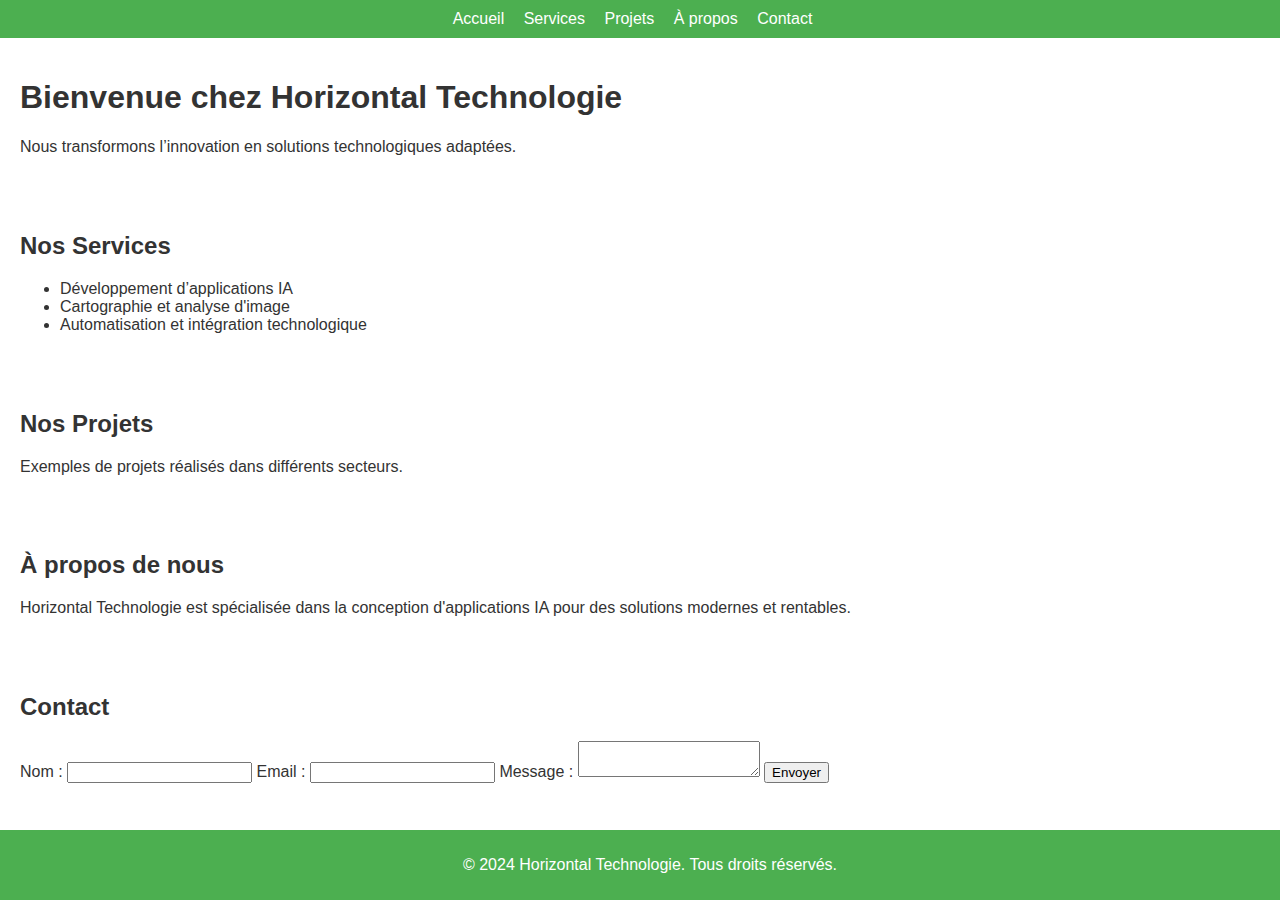
==== index.html @ e24859ce "Add files via upload" ====
<!DOCTYPE html>
<html lang="fr">
<head>
  <meta charset="UTF-8">
  <meta name="viewport" content="width=device-width, initial-scale=1.0">
  <title>Horizontal Technologie</title>
  <link rel="stylesheet" href="styles.css">
</head>
<body>

  <!-- Barre de navigation -->
  <nav>
    <ul>
      <li><a href="#accueil">Accueil</a></li>
      <li><a href="#services">Services</a></li>
      <li><a href="#projets">Projets</a></li>
      <li><a href="#about">À propos</a></li>
      <li><a href="#contact">Contact</a></li>
    </ul>
  </nav>

  <!-- Section Accueil -->
  <section id="accueil">
    <h1>Bienvenue chez Horizontal Technologie</h1>
    <p>Nous transformons l’innovation en solutions technologiques adaptées.</p>
  </section>

  <!-- Section Services -->
  <section id="services">
    <h2>Nos Services</h2>
    <ul>
      <li>Développement d’applications IA</li>
      <li>Cartographie et analyse d'image</li>
      <li>Automatisation et intégration technologique</li>
    </ul>
  </section>

  <!-- Section Projets -->
  <section id="projets">
    <h2>Nos Projets</h2>
    <p>Exemples de projets réalisés dans différents secteurs.</p>
    <!-- Ajoute ici des vignettes de projets -->
  </section>

  <!-- Section À propos -->
  <section id="about">
    <h2>À propos de nous</h2>
    <p>Horizontal Technologie est spécialisée dans la conception d'applications IA pour des solutions modernes et rentables.</p>
  </section>

  <!-- Section Contact -->
  <section id="contact">
    <h2>Contact</h2>
    <form>
      <label for="name">Nom :</label>
      <input type="text" id="name" name="name" required>
      
      <label for="email">Email :</label>
      <input type="email" id="email" name="email" required>
      
      <label for="message">Message :</label>
      <textarea id="message" name="message" required></textarea>
      
      <button type="submit">Envoyer</button>
    </form>
  </section>

  <footer>
    <p>&copy; 2024 Horizontal Technologie. Tous droits réservés.</p>
  </footer>
</body>
</html>
---- styles.css ----
body {
  font-family: Arial, sans-serif;
  margin: 0;
  padding: 0;
  color: #333;
}

nav {
  background-color: #4CAF50;
  padding: 10px;
  text-align: center;
}

nav ul {
  list-style-type: none;
  margin: 0;
  padding: 0;
}

nav ul li {
  display: inline;
  margin-right: 15px;
}

nav ul li a {
  color: white;
  text-decoration: none;
}

section {
  padding: 20px;
}

footer {
  background-color: #4CAF50;
  color: white;
  text-align: center;
  padding: 10px;
  position: fixed;
  bottom: 0;
  width: 100%;
}
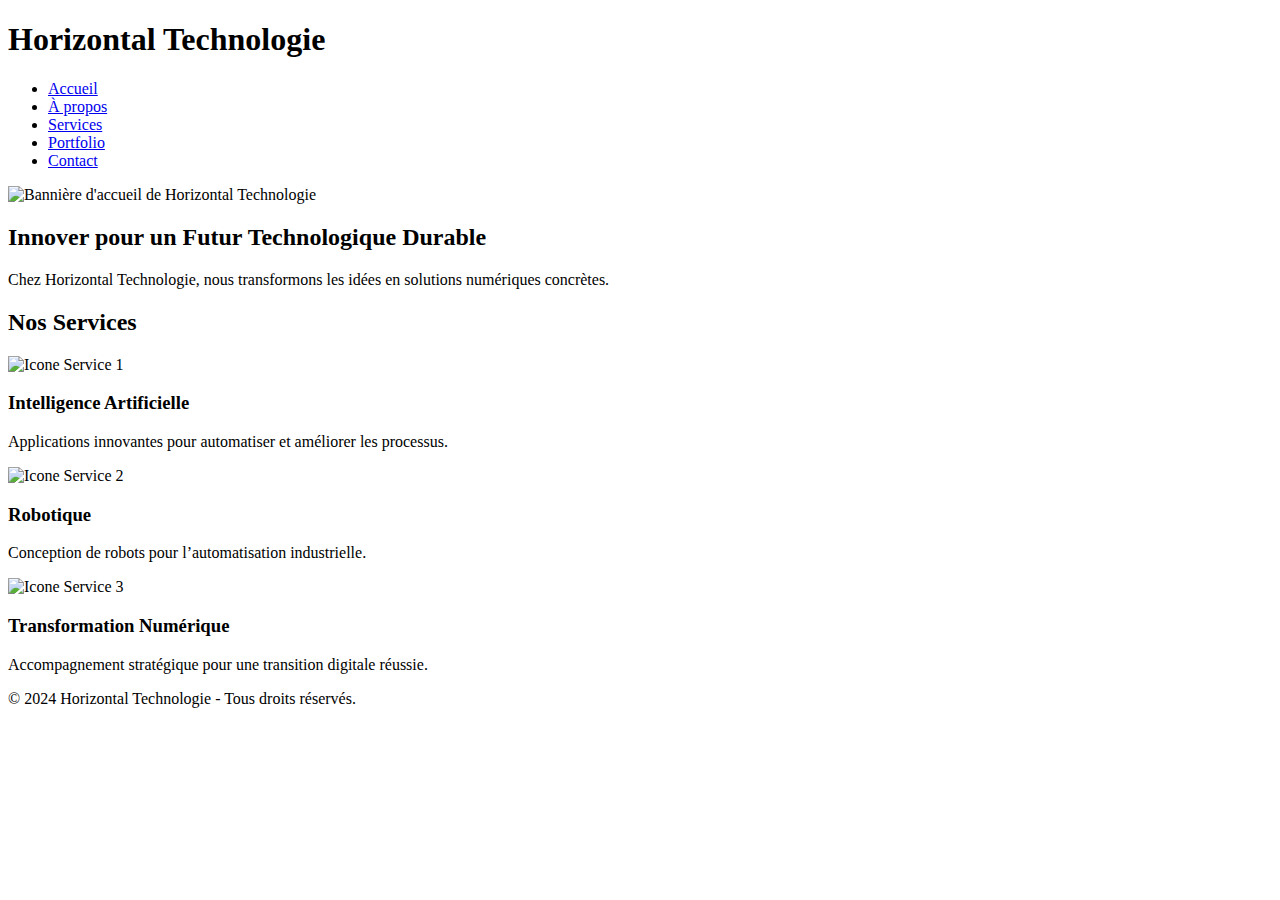
==== commit 0bd494bc: "Add files via upload" ====
--- a/index.html
+++ b/index.html
@@ -1,72 +1,53 @@
 <!DOCTYPE html>
 <html lang="fr">
 <head>
-  <meta charset="UTF-8">
-  <meta name="viewport" content="width=device-width, initial-scale=1.0">
-  <title>Horizontal Technologie</title>
-  <link rel="stylesheet" href="styles.css">
+    <meta charset="UTF-8">
+    <meta name="viewport" content="width=device-width, initial-scale=1.0">
+    <title>Accueil - Horizontal Technologie</title>
+    <link rel="stylesheet" href="css/style.css">
 </head>
 <body>
-
-  <!-- Barre de navigation -->
-  <nav>
-    <ul>
-      <li><a href="#accueil">Accueil</a></li>
-      <li><a href="#services">Services</a></li>
-      <li><a href="#projets">Projets</a></li>
-      <li><a href="#about">À propos</a></li>
-      <li><a href="#contact">Contact</a></li>
-    </ul>
-  </nav>
-
-  <!-- Section Accueil -->
-  <section id="accueil">
-    <h1>Bienvenue chez Horizontal Technologie</h1>
-    <p>Nous transformons l’innovation en solutions technologiques adaptées.</p>
-  </section>
-
-  <!-- Section Services -->
-  <section id="services">
-    <h2>Nos Services</h2>
-    <ul>
-      <li>Développement d’applications IA</li>
-      <li>Cartographie et analyse d'image</li>
-      <li>Automatisation et intégration technologique</li>
-    </ul>
-  </section>
-
-  <!-- Section Projets -->
-  <section id="projets">
-    <h2>Nos Projets</h2>
-    <p>Exemples de projets réalisés dans différents secteurs.</p>
-    <!-- Ajoute ici des vignettes de projets -->
-  </section>
-
-  <!-- Section À propos -->
-  <section id="about">
-    <h2>À propos de nous</h2>
-    <p>Horizontal Technologie est spécialisée dans la conception d'applications IA pour des solutions modernes et rentables.</p>
-  </section>
-
-  <!-- Section Contact -->
-  <section id="contact">
-    <h2>Contact</h2>
-    <form>
-      <label for="name">Nom :</label>
-      <input type="text" id="name" name="name" required>
-      
-      <label for="email">Email :</label>
-      <input type="email" id="email" name="email" required>
-      
-      <label for="message">Message :</label>
-      <textarea id="message" name="message" required></textarea>
-      
-      <button type="submit">Envoyer</button>
-    </form>
-  </section>
-
-  <footer>
-    <p>&copy; 2024 Horizontal Technologie. Tous droits réservés.</p>
-  </footer>
+    <header>
+        <nav>
+            <h1>Horizontal Technologie</h1>
+            <ul>
+                <li><a href="index.html">Accueil</a></li>
+                <li><a href="about.html">À propos</a></li>
+                <li><a href="services.html">Services</a></li>
+                <li><a href="portfolio.html">Portfolio</a></li>
+                <li><a href="contact.html">Contact</a></li>
+            </ul>
+        </nav>
+    </header>
+    <main>
+        <section class="hero">
+            <img src="images/hero.jpg" alt="Bannière d'accueil de Horizontal Technologie">
+            <h2>Innover pour un Futur Technologique Durable</h2>
+            <p>Chez Horizontal Technologie, nous transformons les idées en solutions numériques concrètes.</p>
+        </section>
+        <section class="services-overview">
+            <h2>Nos Services</h2>
+            <div class="service-icons">
+                <article>
+                    <img src="images/icon1.png" alt="Icone Service 1">
+                    <h3>Intelligence Artificielle</h3>
+                    <p>Applications innovantes pour automatiser et améliorer les processus.</p>
+                </article>
+                <article>
+                    <img src="images/icon2.png" alt="Icone Service 2">
+                    <h3>Robotique</h3>
+                    <p>Conception de robots pour l’automatisation industrielle.</p>
+                </article>
+                <article>
+                    <img src="images/icon3.png" alt="Icone Service 3">
+                    <h3>Transformation Numérique</h3>
+                    <p>Accompagnement stratégique pour une transition digitale réussie.</p>
+                </article>
+            </div>
+        </section>
+    </main>
+    <footer>
+        <p>&copy; 2024 Horizontal Technologie - Tous droits réservés.</p>
+    </footer>
 </body>
 </html>
